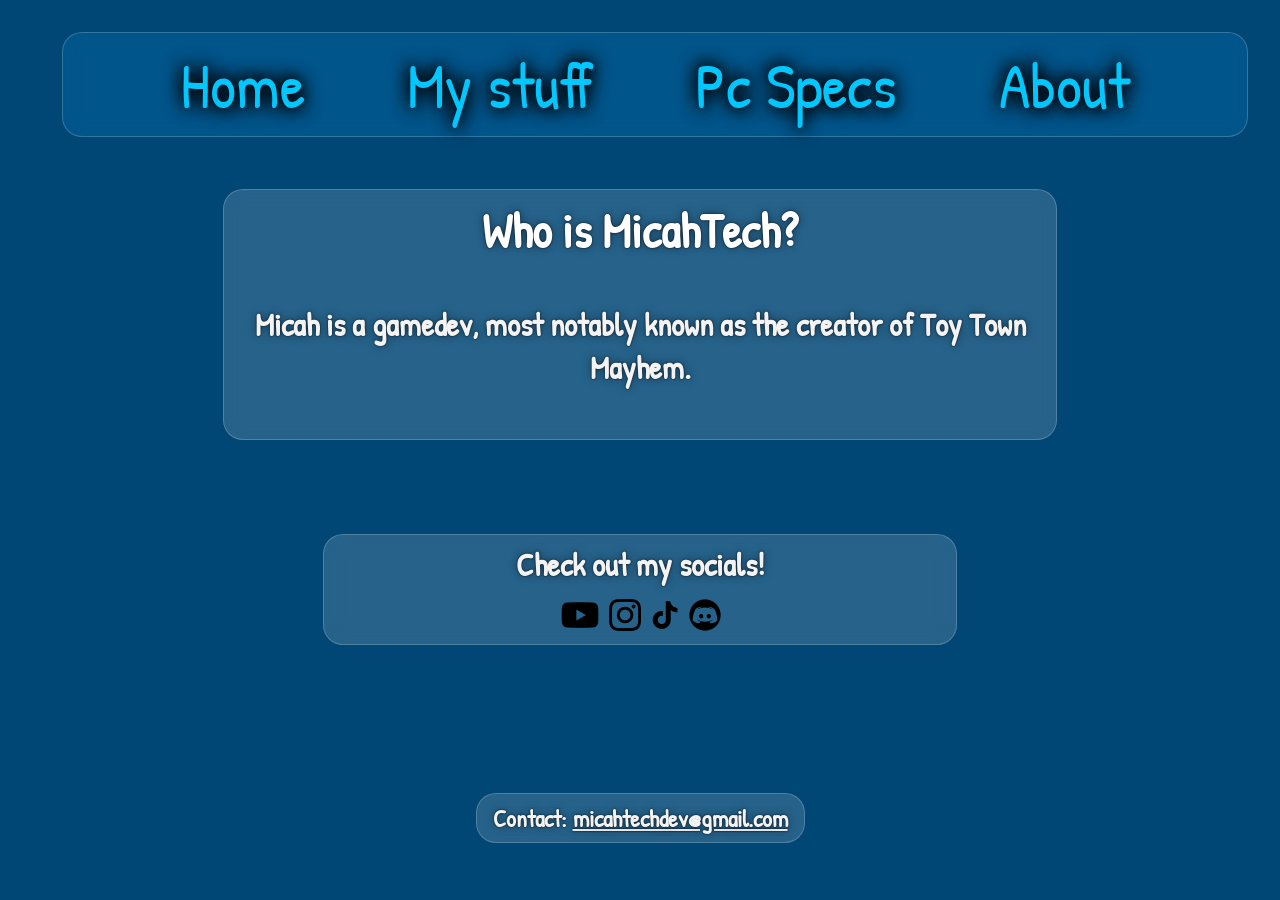
==== About.html @ 74bc13c6 "update" ====
<!DOCTYPE html>
<html>
<head>
<link rel="stylesheet" href="mainStyle.css">
<link rel="icon" type="image/x-icon" href="favicon.ico">
<title>About MicahTech</title>
</head>
<body>
<div class="header">
<div class="nav-links">
<a href="https://micahtech.dev">Home</a>
<a href="https://micahtech.dev/Projects">My stuff</a>
<a href="https://micahtech.dev/MicahsPC">Pc Specs</a>
<a href="https://micahtech.dev/About">About</a>
</div>
</div>
<center>
<div class="contentFR">
<h2>Who is MicahTech?</h2>
<h4>Micah is a gamedev, most notably known as the creator of Toy Town Mayhem. </h4>
</div>
<br>
<br>
<br>
<div class="contentMed">
<h4 style="margin-bottom: 8px;">Check out my socials!</h4>
<div style="display: flex; align-items: center; justify-content: center; gap: 8px;">
  <a target="_blank" rel="noopener noreferrer" href="https://www.youtube.com/@MicahTechDev">
    <img src="YtLogo.png" style="width: 42px; height: 42px; display: block;">
  </a>
  <a target="_blank" rel="noopener noreferrer" href="https://www.instagram.com/micahtechdev/">
    <img src="InstagramLogo.png" style="width: 32px; height: 32px; display: block;">
  </a>
  <a target="_blank" rel="noopener noreferrer" href="https://www.tiktok.com/@micahtechdev?lang=en">
    <img src="TikTokLogo.png" style="width: 32px; height: 32px; display: block;">
  </a>
  <a target="_blank" rel="noopener noreferrer" href="https://discord.gg/AmMmqDvZdQ">
    <img src="Discord/DiscordIcon.png" style="width: 32px; height: 32px; display: block;">
  </a>
</div>
</div>
<br><br><br><br><br><br>
<div class="contentSmol">
<h5>Contact: <a href="mailto:micahtechdev@gmail.com" target="_blank" style="color: #f3f3f3;">micahtechdev@gmail.com</a></h5>
</div>
</center>
</body>
</html>
---- mainStyle.css ----
@font-face {
  font-family: CartoonFont;
  src: url(Patrick_Hand/PatrickHand-Regular.ttf);
}

body {
  background-color: #004776;
  background-position: center center;
  background-repeat: no-repeat;
  min-height: 100vh;
  margin: 0;
  padding: 0;
  /* Default: Portrait (mobile) - stretch image to fit exactly top to bottom */
  background-size: 100% 100%;
}

/* Landscape (desktop/tablet) - ensure image covers left and right */
@media (orientation: landscape) {
  body {
    background-size: 100% auto;
  }
}

h1 {
  font-family: CartoonFont;
  font-size: 64px;
}

h2 {
  font-family: CartoonFont;
  color: #ffffff;
  font-size: 48px;
  text-shadow: 0px 0px 2px rgba(0, 0, 0, 0.9), 0px 0px 10px rgba(0, 0, 0, 0.4);
}

h4 {
  font-family: CartoonFont;
  color: #f3f3f3;
  font-size: 32px;
  text-shadow: 0px 0px 2px rgba(0, 0, 0, 0.9), 0px 0px 10px rgba(0, 0, 0, 0.4);
}

h5 {
  font-family: CartoonFont;
  color: #f3f3f3;
  font-size: 24px;
  text-shadow: 0px 0px 2px rgba(0, 0, 0, 0.9), 0px 0px 10px rgba(0, 0, 0, 0.4);
}

a {
  font-family: CartoonFont;
}

.contentFR {
  background: rgba(255, 255, 255, 0.15);
  backdrop-filter: blur(10px);
  -webkit-backdrop-filter: blur(10px);
  border-radius: 20px;
  padding: 8px 16px;
  border: 1px solid rgba(255, 255, 255, 0.2);
  max-width: 800px;
  margin: 20px auto;
}

.contentMed {
  background: rgba(255, 255, 255, 0.15);
  backdrop-filter: blur(10px);
  -webkit-backdrop-filter: blur(10px);
  border-radius: 20px;
  padding: 8px 16px;
  border: 1px solid rgba(255, 255, 255, 0.2);
  max-width: 600px;
  margin: 20px auto;
}

.contentSmol {
  background: rgba(255, 255, 255, 0.15);
  backdrop-filter: blur(10px);
  -webkit-backdrop-filter: blur(10px);
  border-radius: 20px;
  padding: 8px 16px;
  border: 1px solid rgba(255, 255, 255, 0.2);
  max-width: fit-content;
  margin: 20px auto;
}

.contentFR h2, .contentFR h4{
  margin-top: 0;
}

.contentMed h2, .contentMed h4{
  margin-top: 0;
}

.contentSmol h5 {
  margin-top: 0;
  margin-bottom: 0;
}

.header {
  display: flex;
  align-items: center;
  padding: 32px;
}

.nav-links {
  display: flex;
  flex: 1;
  justify-content: space-evenly;
  margin-left: 30px;
  background: rgba(1, 170, 255, 0.15);
  backdrop-filter: blur(10px);
  -webkit-backdrop-filter: blur(10px);
  border-radius: 20px;
  padding: 8px 16px;
  border: 1px solid rgba(255, 255, 255, 0.2);
}

.nav-links a {
  color: rgb(0, 200, 255);
  text-decoration: none;
  font-size: 64px;
  text-shadow: 0px 0px 20px rgba(0, 0, 0, 0.9), 3px 3px 15px rgba(0, 0, 0, 0.8), -3px -3px 15px rgba(0, 0, 0, 0.8);
}

.nav-links a:hover {
  color: #8B4513;
}

.linkfr a {
  color: rgb(0, 200, 255);
  text-decoration: none;
  text-shadow: 0px 0px 20px rgba(0, 0, 0, 0.9), 3px 3px 15px rgba(0, 0, 0, 0.8), -3px -3px 15px rgba(0, 0, 0, 0.8);
}

.linkfr a:hover {
  color: #8B4513;
}
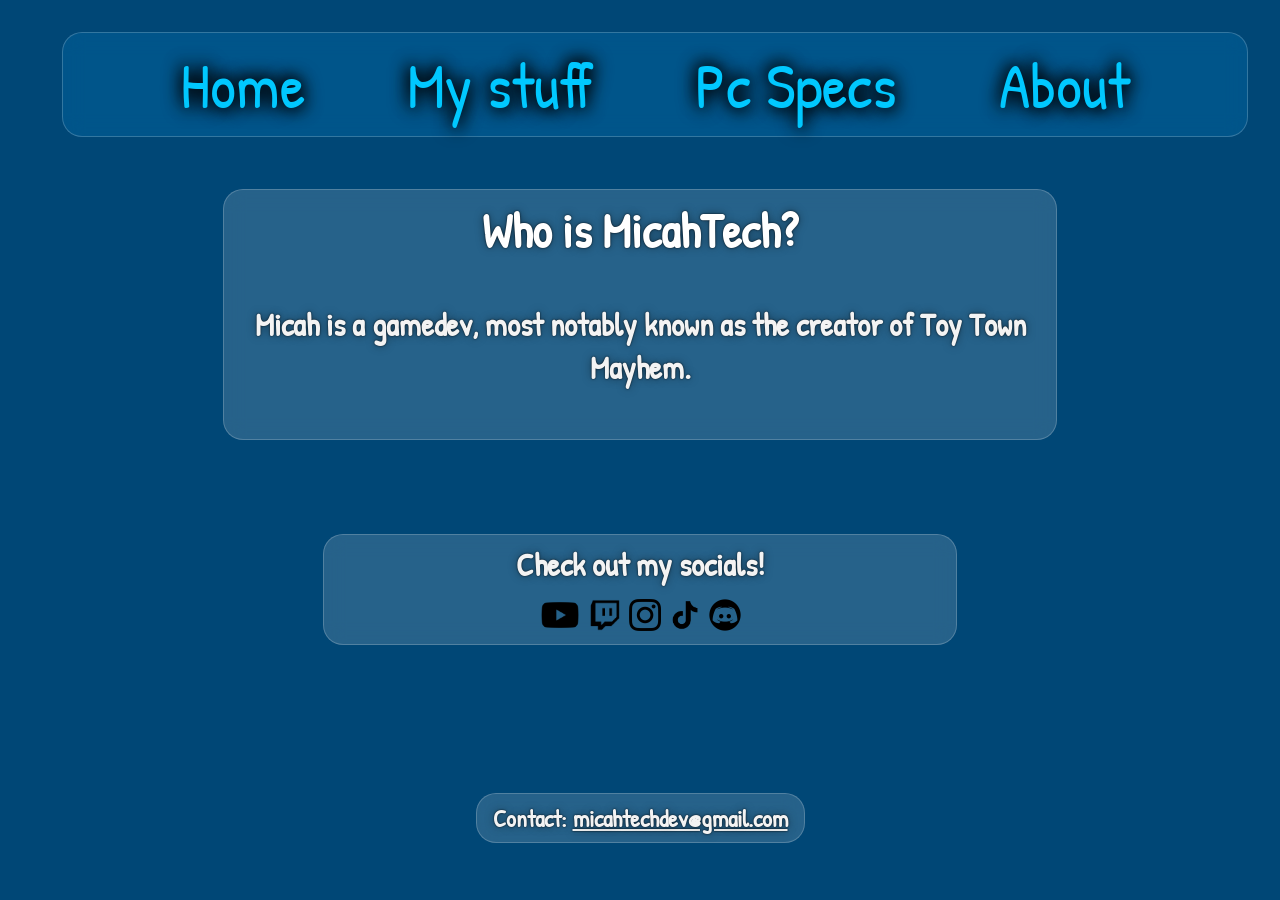
==== commit f951584f: "Add twitch to socials" ====
--- a/About.html
+++ b/About.html
@@ -28,10 +28,13 @@
   <a target="_blank" rel="noopener noreferrer" href="https://www.youtube.com/@MicahTechDev">
     <img src="YtLogo.png" style="width: 42px; height: 42px; display: block;">
   </a>
+  <a target="_blank" rel="noopener noreferrer" href="https://www.twitch.tv/micahtechdev">
+    <img src="TwitchLogo.png" style="width: 32px; height: 32px; display: block;">
+  </a>
   <a target="_blank" rel="noopener noreferrer" href="https://www.instagram.com/micahtechdev/">
     <img src="InstagramLogo.png" style="width: 32px; height: 32px; display: block;">
   </a>
-  <a target="_blank" rel="noopener noreferrer" href="https://www.tiktok.com/@micahtechdev?lang=en">
+  <a target="_blank" rel="noopener noreferrer" href="https://www.tiktok.com/@micahtechdev">
     <img src="TikTokLogo.png" style="width: 32px; height: 32px; display: block;">
   </a>
   <a target="_blank" rel="noopener noreferrer" href="https://discord.gg/AmMmqDvZdQ">
@@ -41,7 +44,7 @@
 </div>
 <br><br><br><br><br><br>
 <div class="contentSmol">
-<h5>Contact: <a href="mailto:micahtechdev@gmail.com" target="_blank" style="color: #f3f3f3;">micahtechdev@gmail.com</a></h5>
+<h5>Contact: <a href="mailto:micahtechdev@gmail.com" target="_blank" rel="noopener noreferrer" style="color: #f3f3f3;">micahtechdev@gmail.com</a></h5>
 </div>
 </center>
 </body>
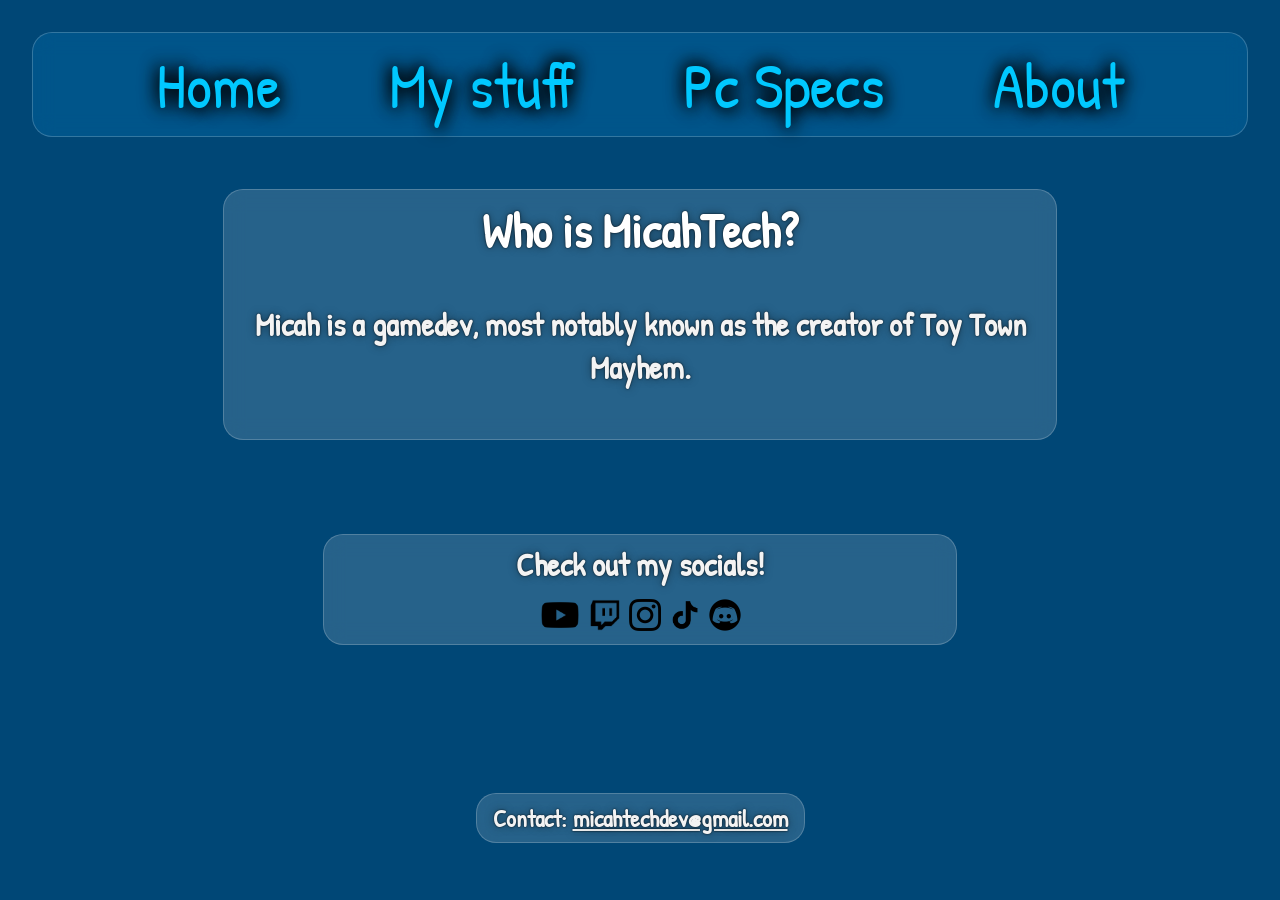
==== commit 231856c8: "fix csss cache" ====
--- a/About.html
+++ b/About.html
@@ -1,7 +1,7 @@
 <!DOCTYPE html>
 <html>
 <head>
-<link rel="stylesheet" href="mainStyle.css">
+<link rel="stylesheet" href="mainStyle.css?v=2">
 <link rel="icon" type="image/x-icon" href="favicon.ico">
 <title>About MicahTech</title>
 </head>
--- a/mainStyle.css
+++ b/mainStyle.css
@@ -12,6 +12,7 @@
   padding: 0;
   /* Default: Portrait (mobile) - stretch image to fit exactly top to bottom */
   background-size: 100% 100%;
+  scrollbar-gutter: stable;
 }
 
 /* Landscape (desktop/tablet) - ensure image covers left and right */
@@ -107,13 +108,13 @@
   display: flex;
   flex: 1;
   justify-content: space-evenly;
-  margin-left: 30px;
   background: rgba(1, 170, 255, 0.15);
   backdrop-filter: blur(10px);
   -webkit-backdrop-filter: blur(10px);
   border-radius: 20px;
   padding: 8px 16px;
   border: 1px solid rgba(255, 255, 255, 0.2);
+  margin-left: 0;
 }
 
 .nav-links a {
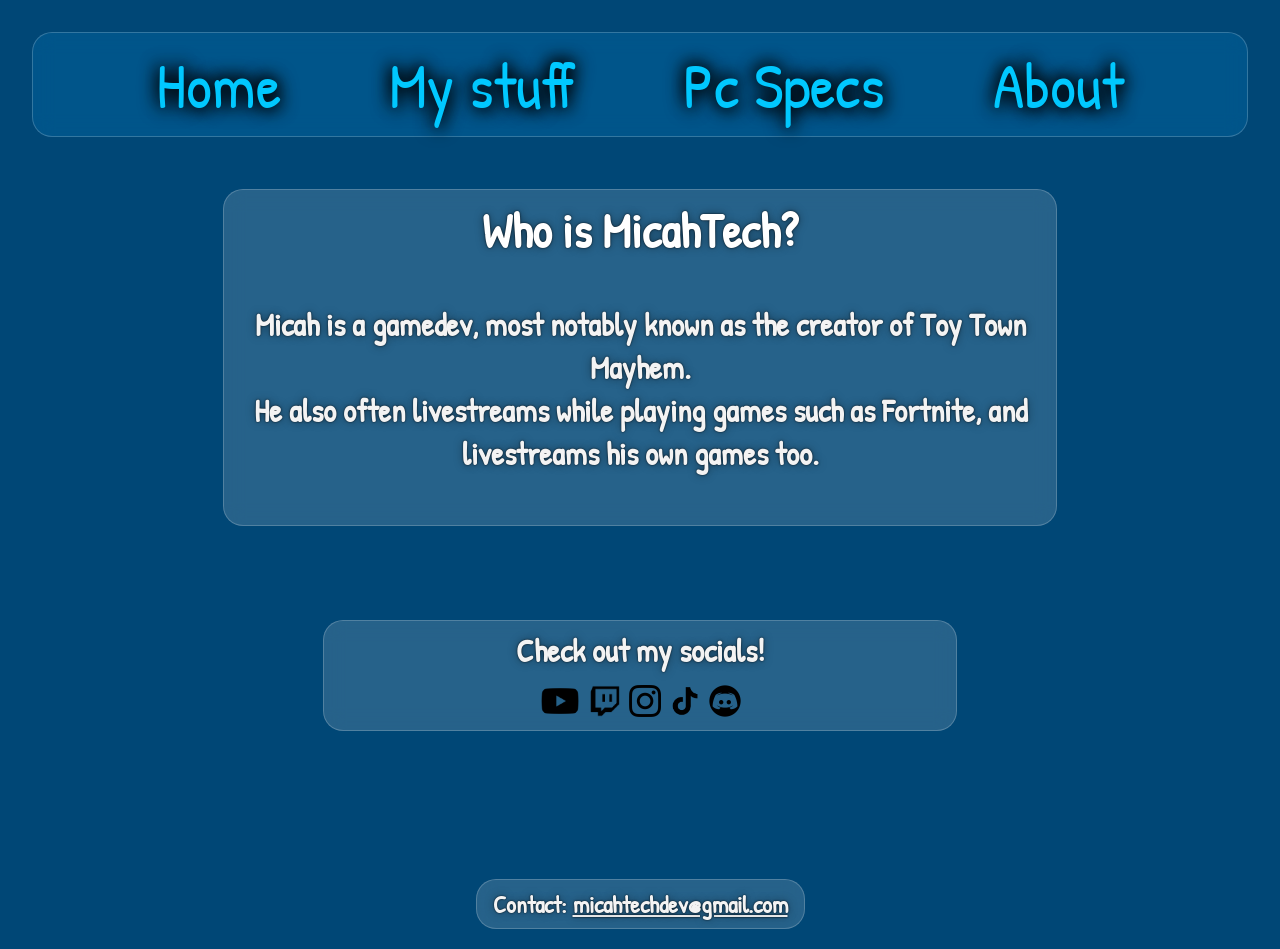
==== commit 28f8364f: "Update About.html" ====
--- a/About.html
+++ b/About.html
@@ -17,7 +17,7 @@
 <center>
 <div class="contentFR">
 <h2>Who is MicahTech?</h2>
-<h4>Micah is a gamedev, most notably known as the creator of Toy Town Mayhem. </h4>
+<h4>Micah is a gamedev, most notably known as the creator of Toy Town Mayhem.<br>He also often livestreams while playing games such as Fortnite, and livestreams his own games too.</h4>
 </div>
 <br>
 <br>
